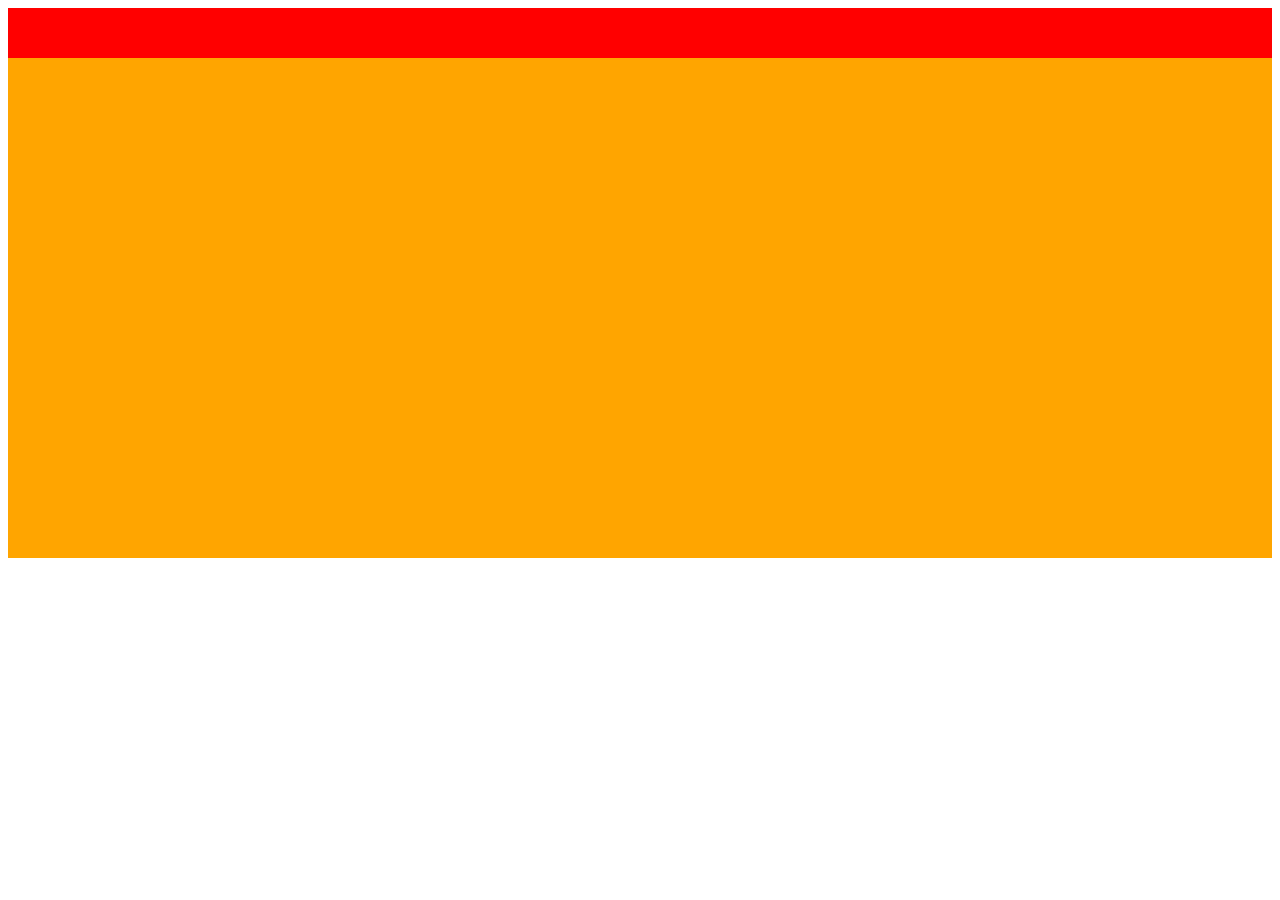
==== chapter4_exercise/index.html @ a3c81628 "[Start]1-4" ====
<!DOCTYPE html>
<html lang="ja">
  <head>
    <meta charset="UTF-8" />
    <link rel="stylesheet" href="style.css" />
    <title>TOP PAGE</title>

  </head>
</html>

<body>
  <div class="header"></div>

  <div class="main-visual"></div>
</body>
---- chapter4_exercise/style.css ----
* {
  marigin: 0;
  padding: 0;
  box-sizing: border-box;
}

.header {
  width: 100%;
  height: 50px;
  background-color: red;
}

.main-visual {
  width: 100%;
  height: 500px;
  background-color: orange;
}
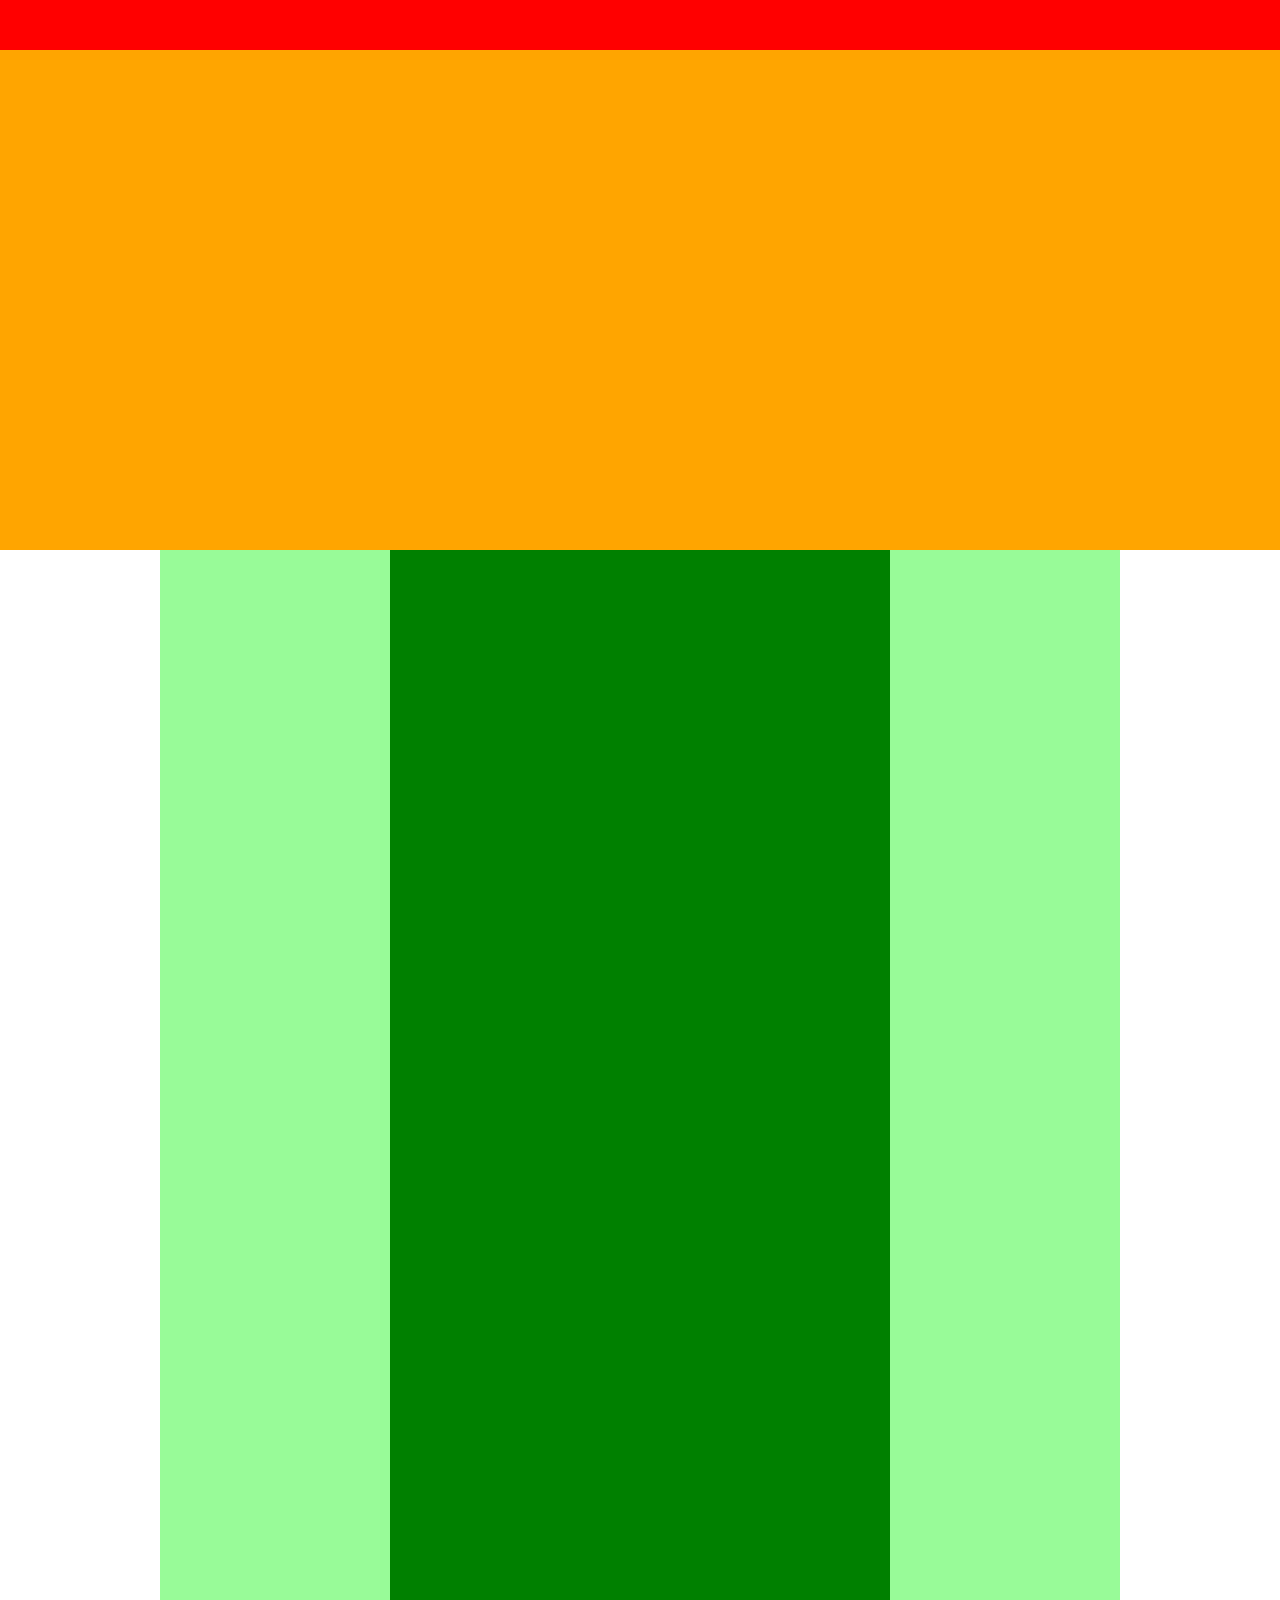
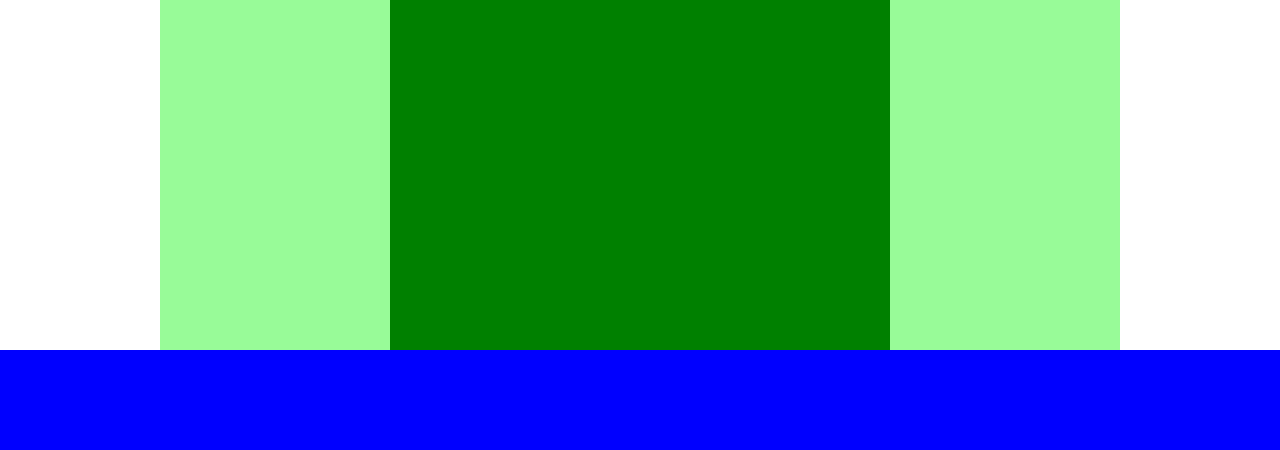
==== commit 79edb44a: "[Finish]1-4" ====
--- a/chapter4_exercise/index.html
+++ b/chapter4_exercise/index.html
@@ -6,10 +6,19 @@
     <title>TOP PAGE</title>
 
   </head>
-</html>
+
 
 <body>
   <div class="header"></div>
 
   <div class="main-visual"></div>
-</body>+
+  <div class="main">
+   <div class="sidebar-left"></div>
+   <div class="blog"></div>
+   <div class="sidebar-right"></div>
+  </div>
+
+  <div class="footer"></div>
+</body>
+</html>
--- a/chapter4_exercise/style.css
+++ b/chapter4_exercise/style.css
@@ -1,5 +1,5 @@
 * {
-  marigin: 0;
+  margin: 0;
   padding: 0;
   box-sizing: border-box;
 }
@@ -15,3 +15,33 @@
   height: 500px;
   background-color: orange;
 }
+
+.main {
+  width: 960px;
+  margin: 0 auto;
+  display: flex;
+  justify-content: center;
+}
+.sidebar-left {
+  width: 230px;
+  height: 1400px;
+  background-color: palegreen;
+}
+
+.blog {
+  width: 500px;
+  height: 1400px;
+  background-color: green;
+}
+
+.sidebar-right {
+  width: 230px;
+  height: 1400px;
+  background-color: palegreen;
+}
+
+.footer {
+  width: 100%;
+  height: 100px;
+  background-color: blue;
+}
